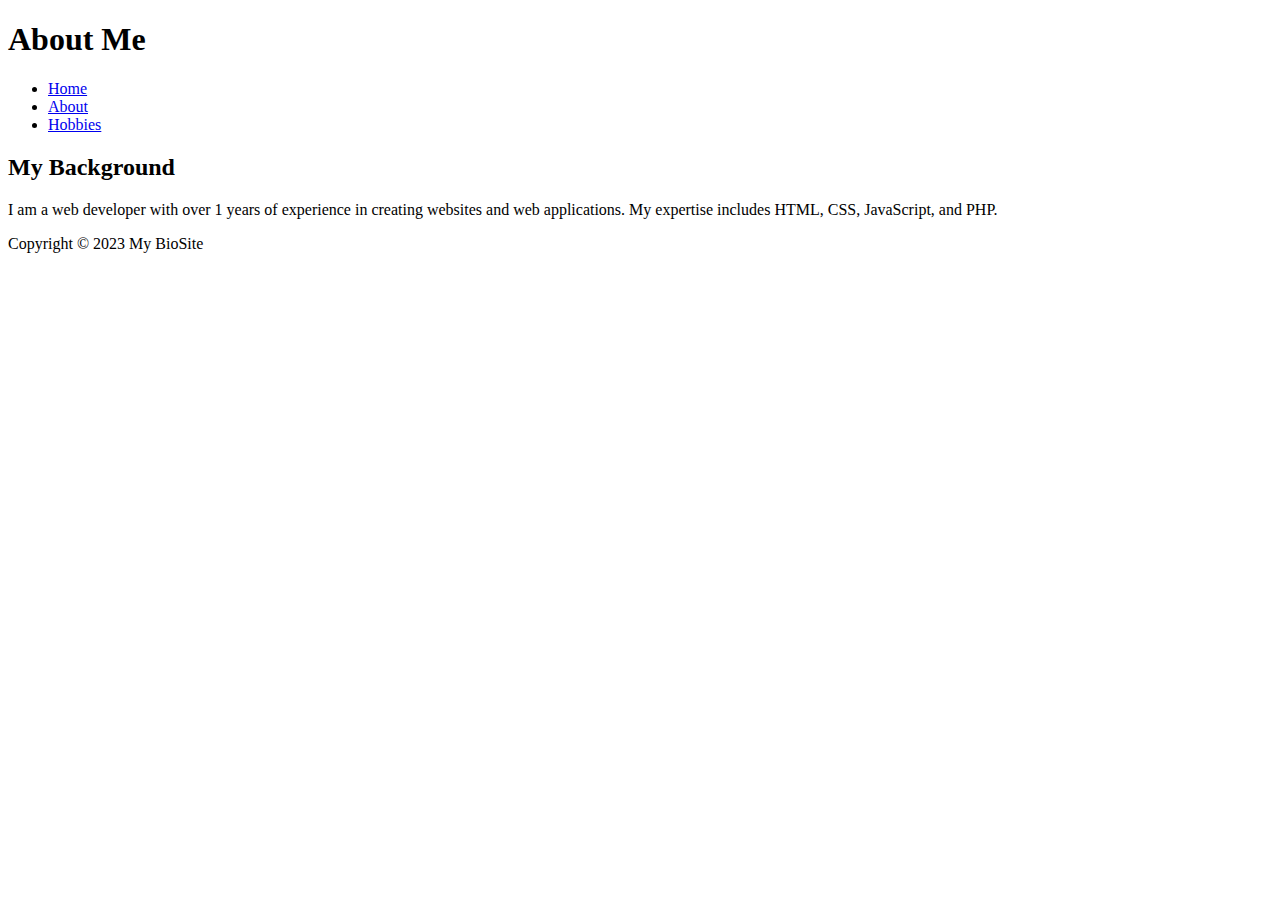
==== about_me.html @ 64be5796 "new file:   .vscode/settings.json 	new file:   about_me.html 	new file:   hobbies.html 	new file:   " ====
<!DOCTYPE html>
<html>
<head>
	<title>My BioSite - About</title>
	<link rel="stylesheet" type="text/css" href="styles.css">
</head>
<body>
	<header>
		<h1>About Me</h1>
		<nav>
			<ul>
				<li><a href="index.html">Home</a></li>
				<li><a href="about.html">About</a></li>
				<li><a href="hobbies.html">Hobbies</a></li>
			</ul>
		</nav>
	</header>
	<main>
		<section>
			<h2>My Background</h2>
			<div>
				<p>I am a web developer with over 1 years of experience in creating websites and web applications. My expertise includes HTML, CSS, JavaScript, and PHP.</p>
			</div>
		</section>
	</main>
	<footer>
		<p>Copyright © 2023 My BioSite
		</p>
	</footer>
</body>
</html>
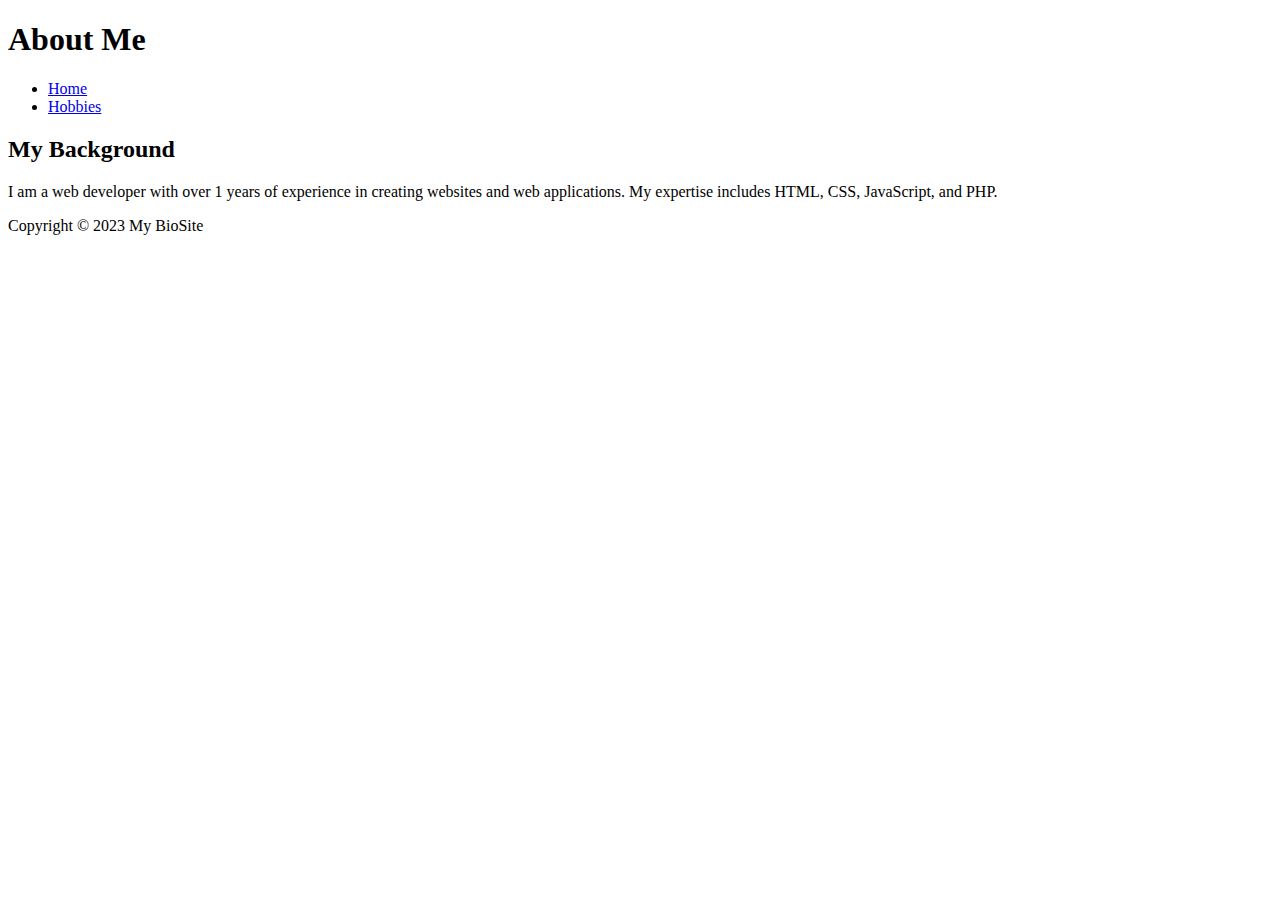
==== commit 3e36b382: "modified:   about_me.html 	modified:   hobbies.html 	modified:   index.html" ====
--- a/about_me.html
+++ b/about_me.html
@@ -10,7 +10,6 @@
 		<nav>
 			<ul>
 				<li><a href="index.html">Home</a></li>
-				<li><a href="about.html">About</a></li>
 				<li><a href="hobbies.html">Hobbies</a></li>
 			</ul>
 		</nav>
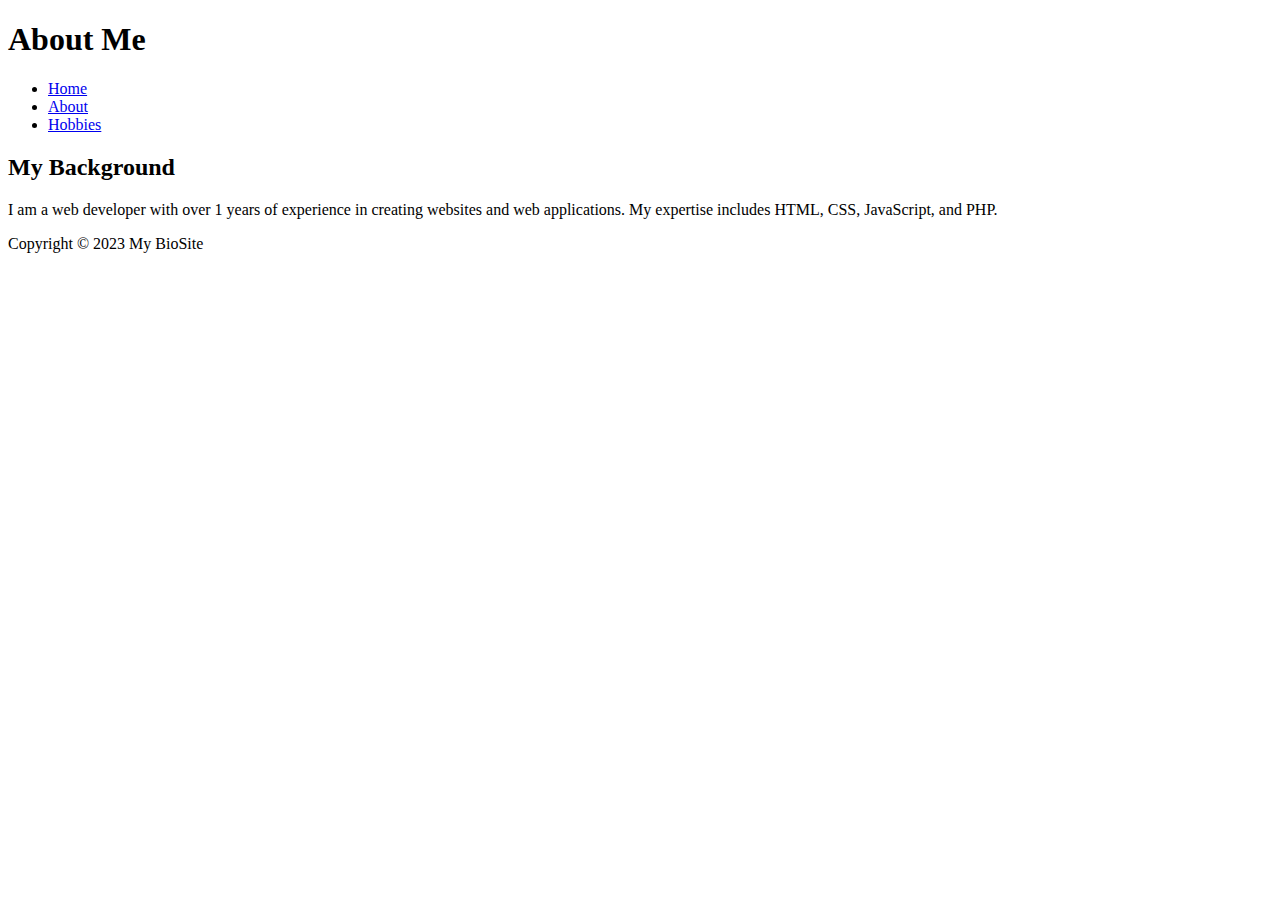
==== commit cb66cf54: "Update about_me.html" ====
--- a/about_me.html
+++ b/about_me.html
@@ -10,6 +10,7 @@
 		<nav>
 			<ul>
 				<li><a href="index.html">Home</a></li>
+				<li><a href="about_me.html">About</a></li>
 				<li><a href="hobbies.html">Hobbies</a></li>
 			</ul>
 		</nav>
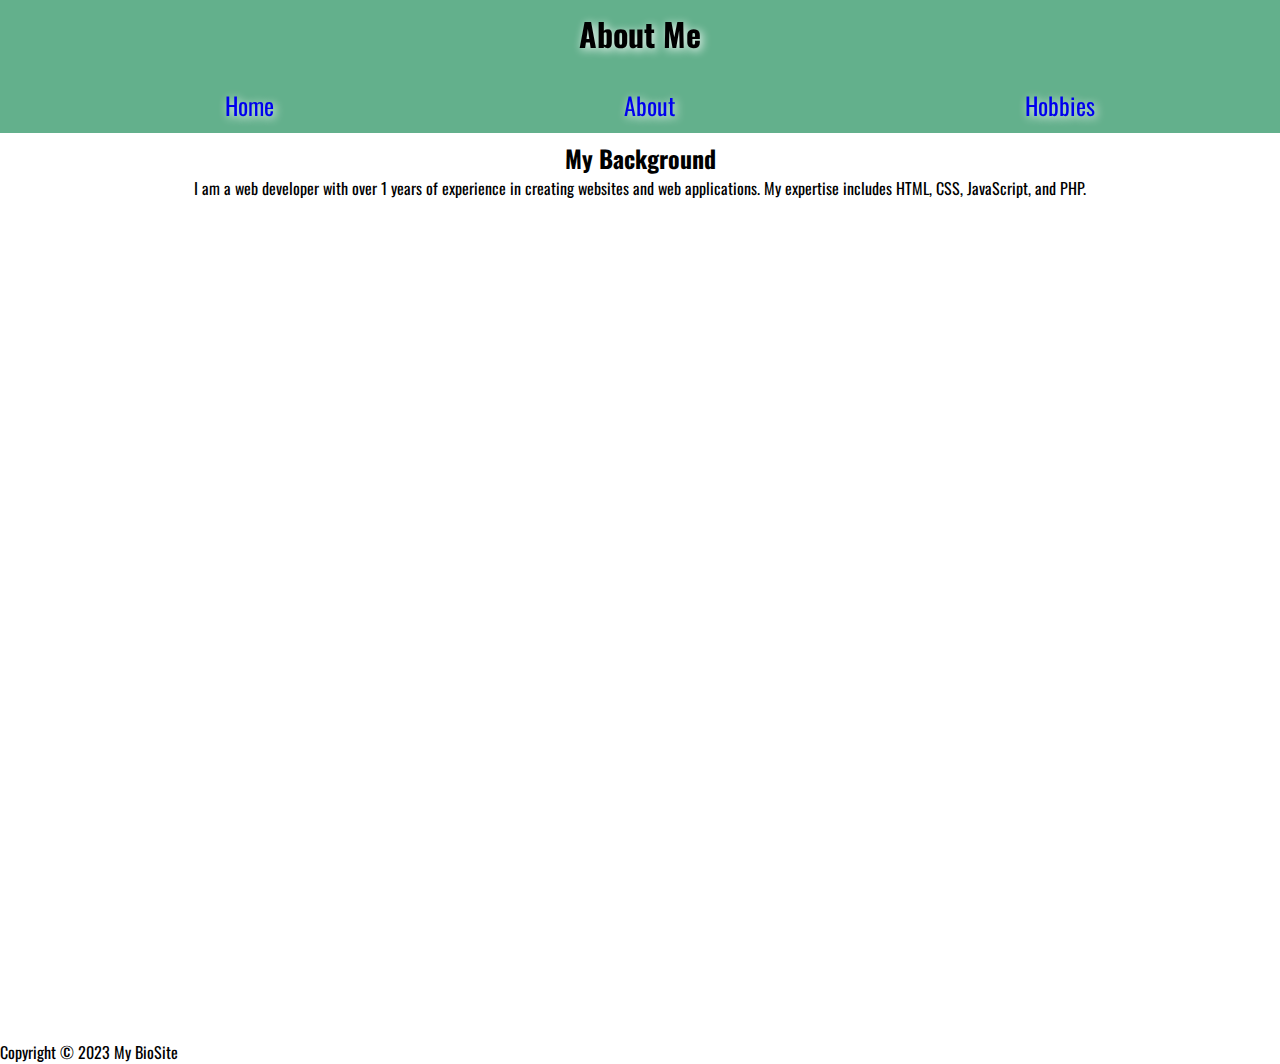
==== commit 0c82a125: "dfa" ====
--- a/about_me.html
+++ b/about_me.html
@@ -3,6 +3,9 @@
 <head>
 	<title>My BioSite - About</title>
 	<link rel="stylesheet" type="text/css" href="styles.css">
+	<link rel="preconnect" href="https://fonts.googleapis.com">
+<link rel="preconnect" href="https://fonts.gstatic.com" crossorigin>
+<link href="https://fonts.googleapis.com/css2?family=Oswald:wght@200&display=swap" rel="stylesheet">
 </head>
 <body>
 	<header>
--- a/styles.css
+++ b/styles.css
@@ -0,0 +1,53 @@
+*{
+    box-sizing: border-box;
+    margin: 0;
+    font-family: 'Oswald', sans-serif;
+}
+
+header{
+    position: fixed;
+    top: 0;
+    left: 0;
+    right: 0;
+    background-color: rgba(99, 176, 140, 1);
+    text-shadow: 2px 2px 10px white;
+    padding: 10px;
+    font-family: 'Oswald', sans-serif;
+}
+
+header h1{
+    display: flex;
+    justify-content: center;
+}
+
+header ul,li,a {
+    display: flex;
+    justify-content: space-around;
+    margin-top: 10px;
+    text-decoration: none;
+}
+
+header ul{
+    font-size: x-large;
+}
+
+header a:hover{
+    color: white;
+    border-radius: 10px;
+    padding: 5px;
+    box-shadow: 5px 5px 5px  white;
+}
+
+main {
+    display: flex;
+    justify-content: center;
+    align-items: flex-start;
+    flex-direction: row;
+    height: 100vh;
+    margin-top: 140px;
+}
+main h2{
+    display: flex;
+    justify-content: center;
+}
+  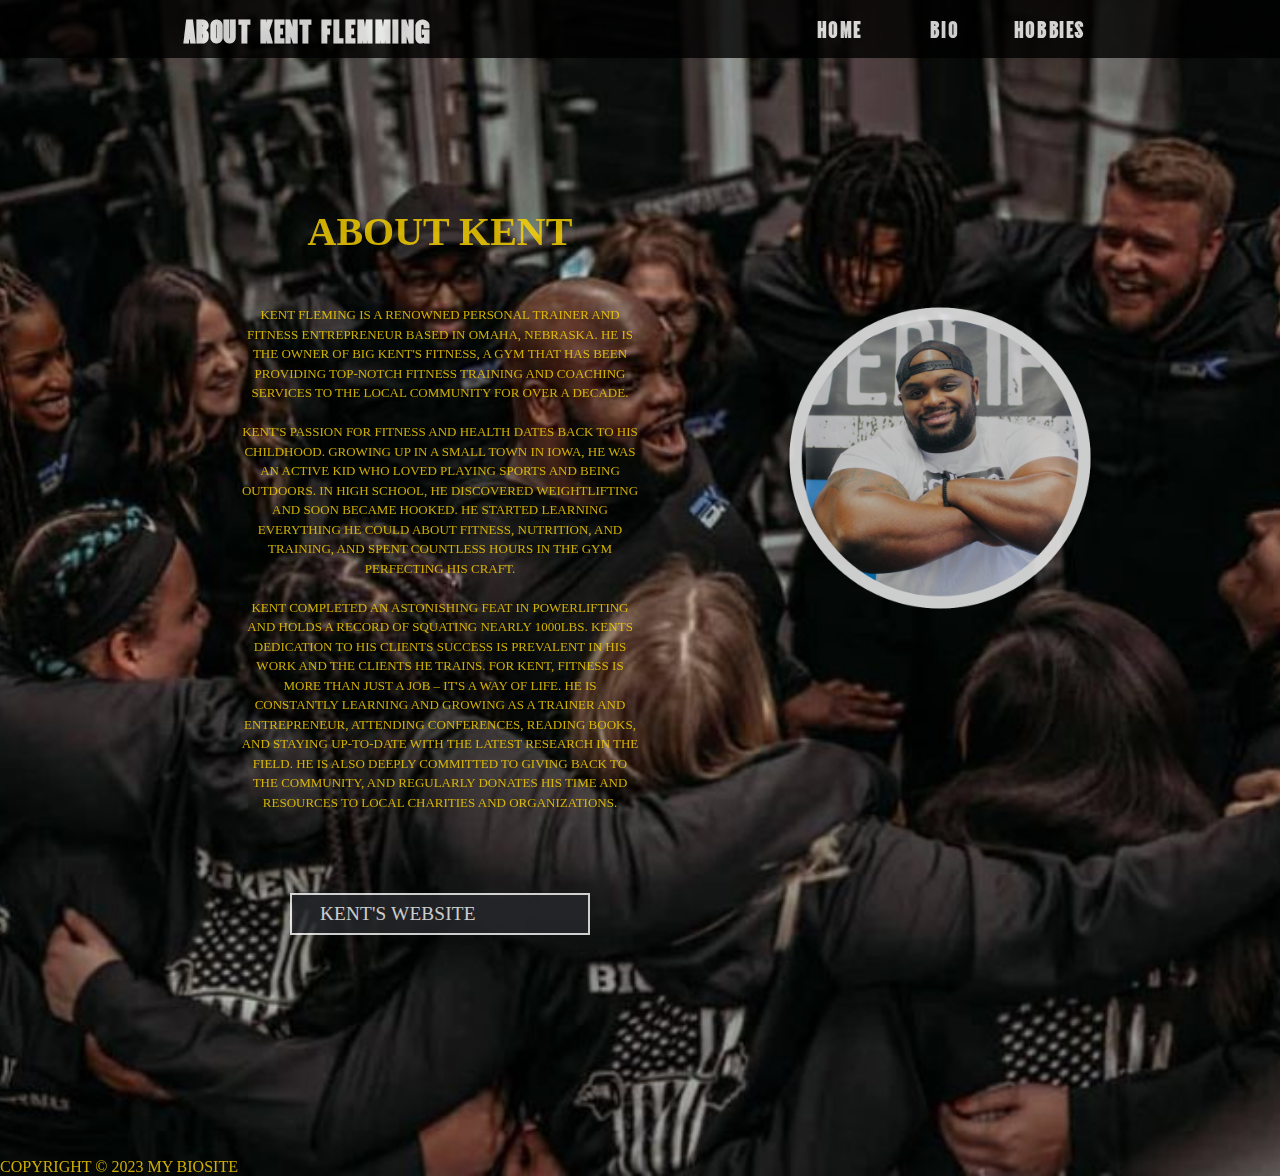
==== commit b17a8195: "new file:   .DS_Store 	new file:   KambalModule7assignment.zip 	modified:   about_me.html 	modified:" ====
--- a/about_me.html
+++ b/about_me.html
@@ -4,28 +4,49 @@
 	<title>My BioSite - About</title>
 	<link rel="stylesheet" type="text/css" href="styles.css">
 	<link rel="preconnect" href="https://fonts.googleapis.com">
-<link rel="preconnect" href="https://fonts.gstatic.com" crossorigin>
-<link href="https://fonts.googleapis.com/css2?family=Oswald:wght@200&display=swap" rel="stylesheet">
+	<link rel="preconnect" href="https://fonts.gstatic.com" crossorigin>
+	<link href="https://fonts.googleapis.com/css2?family=Vina+Sans&display=swap" rel="stylesheet">
 </head>
 <body>
 	<header>
-		<h1>About Me</h1>
+		<h1>About Kent Flemming</h1>
 		<nav>
 			<ul>
 				<li><a href="index.html">Home</a></li>
-				<li><a href="about_me.html">About</a></li>
+				<li><a href="about_me.html">Bio</a></li>
 				<li><a href="hobbies.html">Hobbies</a></li>
 			</ul>
 		</nav>
 	</header>
 	<main>
 		<section>
-			<h2>My Background</h2>
 			<div>
-				<p>I am a web developer with over 1 years of experience in creating websites and web applications. My expertise includes HTML, CSS, JavaScript, and PHP.</p>
+				<h2>About kent </h2>
+				<div>
+					<p>
+						Kent Fleming is a renowned personal trainer and fitness entrepreneur based in Omaha, Nebraska. He is the owner of Big Kent's Fitness, a gym that has been providing top-notch fitness training and coaching services to the local community for over a decade.
+						<br>
+						<br>
+						Kent's passion for fitness and health dates back to his childhood. Growing up in a small town in Iowa, he was an active kid who loved playing sports and being outdoors. In high school, he discovered weightlifting and soon became hooked. He started learning 
+						everything he could about fitness, nutrition, and training, and spent countless hours in the gym perfecting his craft.
+						<br>
+						<br>
+						Kent completed an astonishing feat in powerlifting and holds a record of squating nearly 1000lbs. Kents dedication to his clients success is prevalent in his work and the clients he trains. For Kent, fitness is more than just a job – 
+						it's a way of life. He is constantly learning and growing as a trainer and entrepreneur, attending conferences, 
+						reading books, and staying up-to-date with the latest research in the field. He is also deeply committed to giving back to the community, and regularly donates his time and resources to local charities and organizations.
+						<br>
+						<br>
+					</p>
+					<div class="website_link">
+						<a href="http://ww1.bigkentfitness.com/" style="--clr:#1e9bff" ><span>kent's website</span> </a>
+					</div>
+				</div>
 			</div>
+			<img src="/images/kent.PNG" alt="">
 		</section>
+		
 	</main>
+		
 	<footer>
 		<p>Copyright © 2023 My BioSite
 		</p>
--- a/styles.css
+++ b/styles.css
@@ -1,53 +1,162 @@
 *{
     box-sizing: border-box;
     margin: 0;
-    font-family: 'Oswald', sans-serif;
+    text-transform: uppercase;
 }
-
+body{
+    background-image: url("/images/background.jpeg");
+    background-size: cover;
+    background-repeat: no-repeat;
+    background-position: center center;
+    opacity: 0.8; 
+    color: gold;
+}
 header{
-    position: fixed;
-    top: 0;
-    left: 0;
-    right: 0;
-    background-color: rgba(99, 176, 140, 1);
-    text-shadow: 2px 2px 10px white;
+    background-color: black;
     padding: 10px;
-    font-family: 'Oswald', sans-serif;
-}
-
-header h1{
+    font-family: 'Vina Sans', cursive;
+    color: white;
+    text-transform: uppercase;
     display: flex;
-    justify-content: center;
-}
+    letter-spacing: .1em;
+    justify-content: space-around;}
 
 header ul,li,a {
     display: flex;
-    justify-content: space-around;
-    margin-top: 10px;
     text-decoration: none;
+    padding-left: 5px;
+    color: white;
+    margin-top: 1px;
 }
 
 header ul{
     font-size: x-large;
 }
+header li a{
+    display: flex;
+    justify-content: space-evenly;
+    width: 100px;
+}
 
 header a:hover{
-    color: white;
-    border-radius: 10px;
-    padding: 5px;
-    box-shadow: 5px 5px 5px  white;
+    color: gold;
+    text-shadow: 2px 2px 7px blueviolet;
 }
+
+main section {
+    display: flex;
+    justify-content: center;
+    max-width: 960px; /* adjust the value to your design */
+    margin: 0 auto; /* horizontally center the section */
+  }
 
 main {
     display: flex;
     justify-content: center;
-    align-items: flex-start;
-    flex-direction: row;
-    height: 100vh;
-    margin-top: 140px;
+    height: 1000px;
+    margin-top: 100px;
+    color: gold;
+}
+main section div {
+    padding: 50px;
+}
+
+main section > * {
+    max-width: 100%;
+}
+.home_image{
+    border-radius: 50px;
+    box-shadow: 2px 2px 1000px white;
+}
+
+@media (max-width: 768px) {
+    main section {
+      flex-direction: column;
+      align-items: center;
+      margin: 0;
+      padding-top: 250px ;
+    }
+}
+main section img{
+    height: 500px;
+    padding-top: 100px;
+}
+main section img:hover{
+    transform: scale(1.2); 
 }
 main h2{
     display: flex;
     justify-content: center;
+    font-size: 2.5rem;
+    text-align: center;
 }
-  +main p{
+    font-size: small;
+    text-align: center;
+    margin-bottom: 10px;
+    -ms-line-break: auto;
+    line-height: 1.5em;
+}
+.website_link {
+    display: flex;
+    justify-content: center;
+}
+.website_link a{
+    position: relative;
+    color: white;
+    background-color: #fff;
+    font-size: 1.2em;
+    letter-spacing: .01em;
+    font-weight: 400;
+    padding: 10px 30px;
+    transition: .05s;
+    width: 300px;
+}
+  
+.website_link a:hover {
+    letter-spacing: .2em;
+    background: var(--clr);
+    box-shadow: 0 0 35px var(--clr);
+}
+.website_link a:before {
+    content:'' ;
+    position: absolute;
+    inset: 2px;
+    background: #27282c;
+}
+.website_link a span{
+    position: relative;
+    z-index: 1;
+}
+
+.container ul{
+    display: flex;
+    flex-direction: column;
+    justify-content: space-evenly;
+    gap: 40px;
+
+}
+.container ul li{
+    border: 2px solid white;
+    border-radius: 80px;
+    background-color: gold;
+    box-shadow: 5px 5px 30px wheat;
+    align-items: center;
+    display: flex;
+    height: 150px;
+    width: 600px;
+    justify-content: center;
+}
+.container ul li:hover{
+    transform: scale(1.2); 
+    background-color: purple;
+    transition: .2s;
+    color: gold;
+    text-shadow: 5px 5px 30px gold;
+}
+    .container ul li:hover + .football {
+        background-image: url(/images/clients.jpeg);
+    }
+.container img{
+    height: 250px;
+}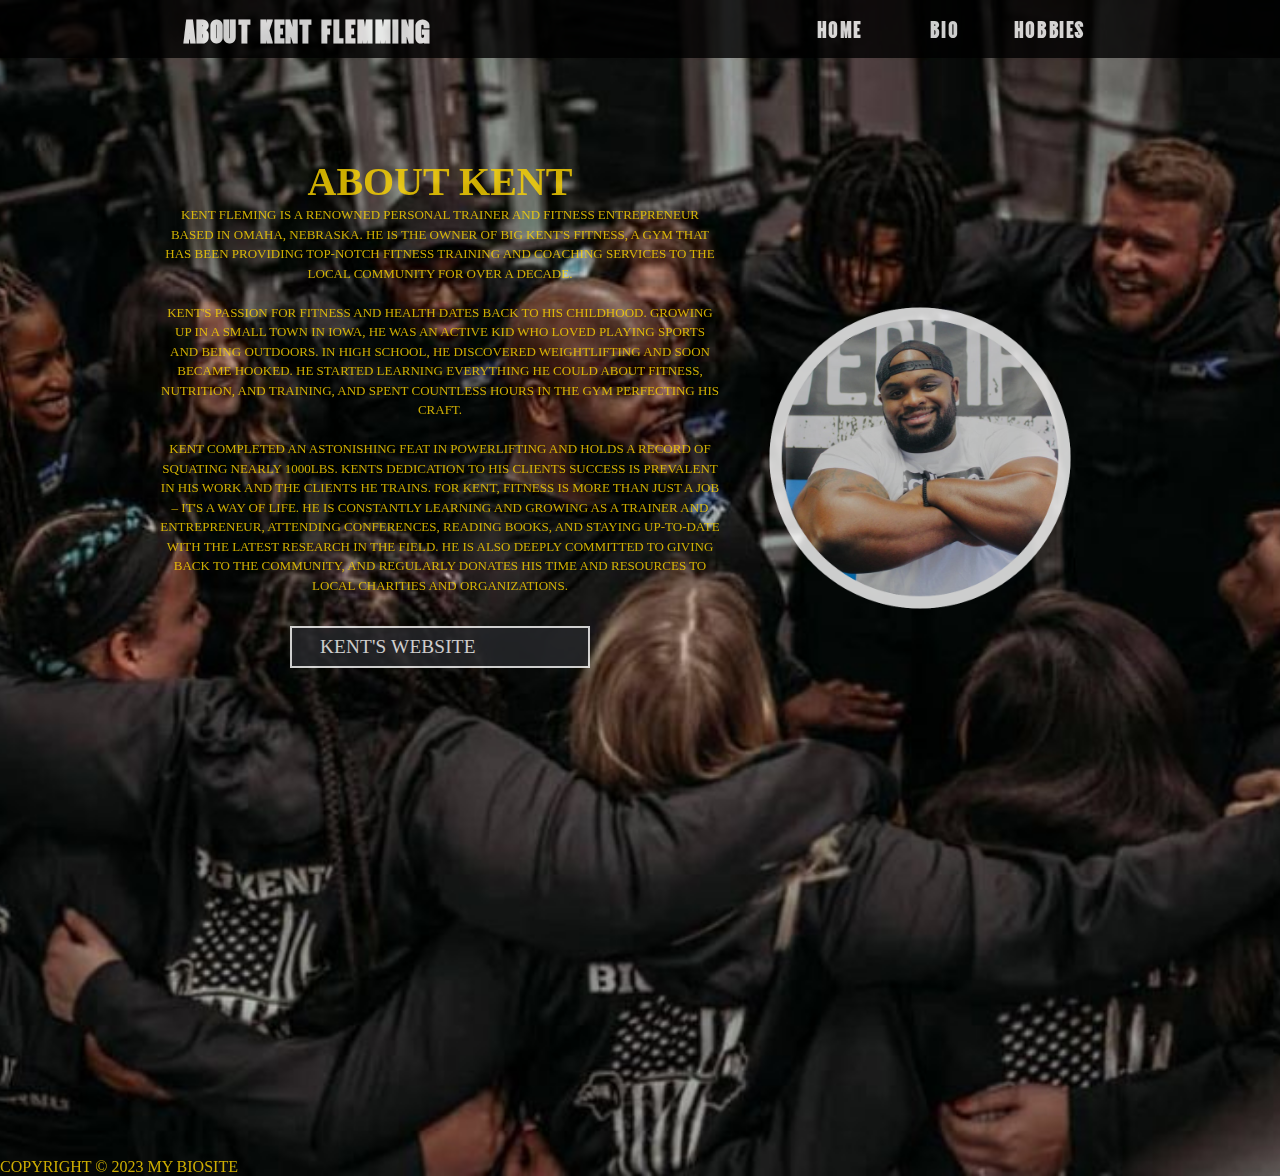
==== commit 96a2a4b9: "modified:   about_me.html 	modified:   index.html" ====
--- a/about_me.html
+++ b/about_me.html
@@ -42,7 +42,7 @@
 					</div>
 				</div>
 			</div>
-			<img src="/images/kent.PNG" alt="">
+			<img src="images/kent.PNG" alt="">
 		</section>
 		
 	</main>
--- a/styles.css
+++ b/styles.css
@@ -4,7 +4,7 @@
     text-transform: uppercase;
 }
 body{
-    background-image: url("/images/background.jpeg");
+    background-image: url("images/background.jpeg");
     background-size: cover;
     background-repeat: no-repeat;
     background-position: center center;
@@ -46,8 +46,8 @@
 main section {
     display: flex;
     justify-content: center;
-    max-width: 960px; /* adjust the value to your design */
-    margin: 0 auto; /* horizontally center the section */
+    max-width: 960px; 
+    margin: 0 auto; 
   }
 
 main {
@@ -57,7 +57,7 @@
     margin-top: 100px;
     color: gold;
 }
-main section div {
+main section div {ß
     padding: 50px;
 }
 
@@ -81,9 +81,14 @@
     height: 500px;
     padding-top: 100px;
 }
+/* about kent imgae */
 main section img:hover{
-    transform: scale(1.2); 
+    transition: .5s;
+    transform: rotate(2deg) scale(1.2) perspective(1000px);
+    filter: drop-shadow(0 0 20px rgba(255, 255, 255, 0.5));
+    animation: pulse 1.5s infinite;
 }
+
 main h2{
     display: flex;
     justify-content: center;
@@ -159,4 +164,5 @@
     }
 .container img{
     height: 250px;
-}+}
+  
